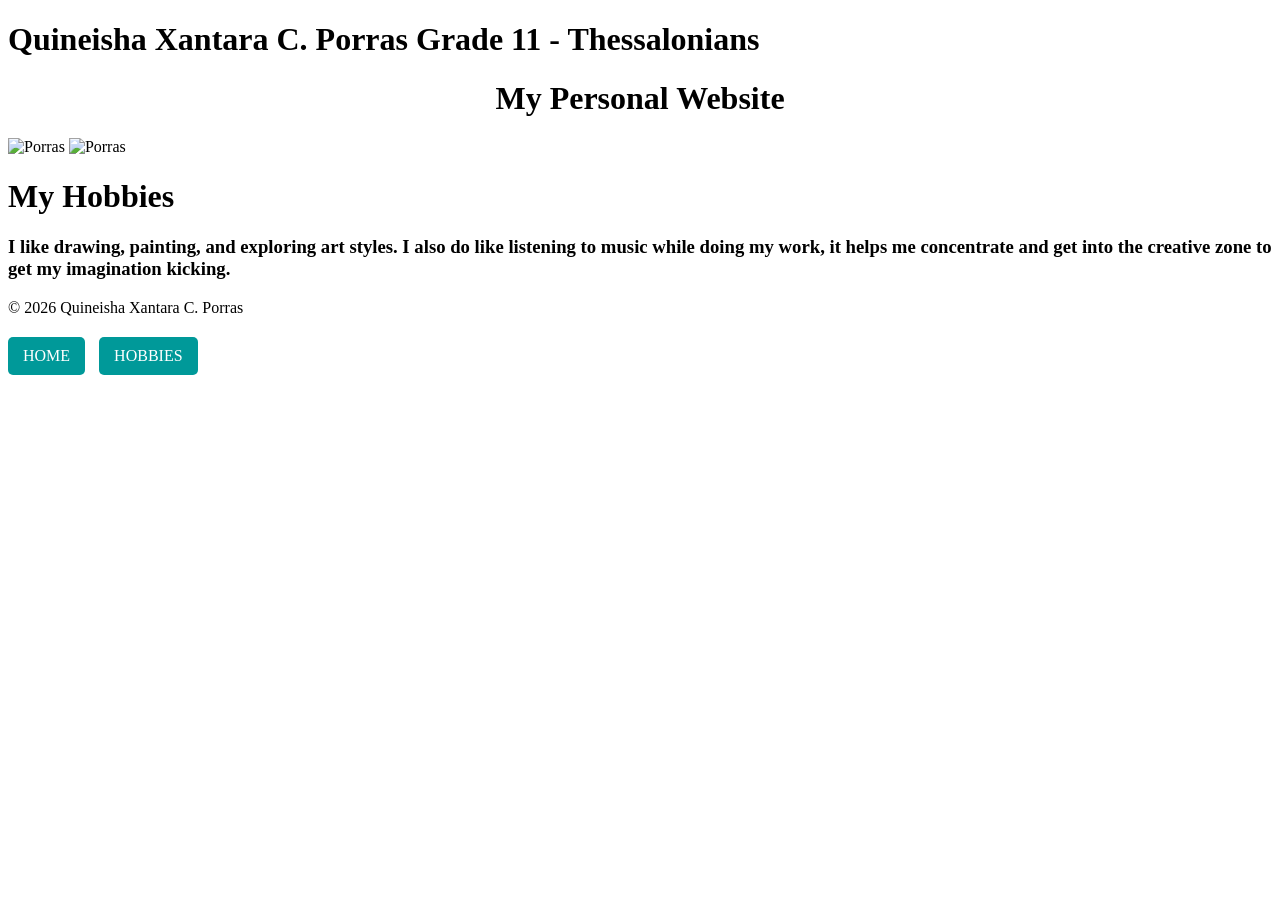
==== page2.html @ c0457c7d "Rename wawa.html to page2.html" ====
<!DOCTYPE html>
<html>
    <head>
        <meta charset="UTF-8">
        <meta name="viewport" content="width=device-width, initial-scale=1">
        <link rel="stylesheet" href="style.css">
        <script>
        function showAlert() {
        alert("Ask Me Anything!");
        let ask = prompt("What Do You Want To Ask Me")
        alert("It Has Been Sent! Thank You!")
        }
  </script>

        <title>About Myself</title>
        </head>
        <body>
            <header>
    <h1> Quineisha Xantara C. Porras
     Grade 11 - Thessalonians</h1>
     <h1 class="name"> My Personal Website </h1>
     </header>
      <main>
   <img src="https://cdn.discordapp.com/attachments/1390400288514637836/1488509671840022538/Untitled642_20251209173852.png?ex=69cd0a28&is=69cbb8a8&hm=1efcab22c31626ec0f480c4db420c87d0e9c53eade87c1e62644ba1755a5df25" class="Porras" alt="Porras">
   <img src="https://cdn.discordapp.com/attachments/1390400288514637836/1488509789687382178/1771487620854.png?ex=69cd0a45&is=69cbb8c5&hm=7ed69e5863e514864125448b4707725780e3250e134677c84463e832f816f68c" class="Porras" alt="Porras">
   <h1> My Hobbies </h1>
   <h3>I like drawing, painting, and exploring art styles. I also do like listening to music while doing my work, it helps me concentrate and get into the creative zone to get my imagination kicking. </h3> <footer>
    <p> &copy; 2026 Quineisha Xantara C. Porras</p>
   </footer>
   </main>
    <div class="button-group">
            <a href="index.html" class="next-page-btn">HOME</a>
            <a href="hobbies.html" class="next-page-btn" style="margin-left: 10px;">HOBBIES</a>
        </div>
        </body> 
</html>
---- style.css ----
.Porras{
  height:250px;
  width:250px;
}
.next-page-btn:hover {
            background-color: #006666;
        }

        .button-group {
            margin-top: 20px;
        }

        .next-page-btn {
            display: inline-block;
            padding: 10px 15px;
            background-color: #009999;
            color: #fff;
            text-decoration: none;
            border-radius: 5px;
        }

        .next-page-btn:hover {
            background-color: #006666;
        }

.name {
  text-align: center;
}
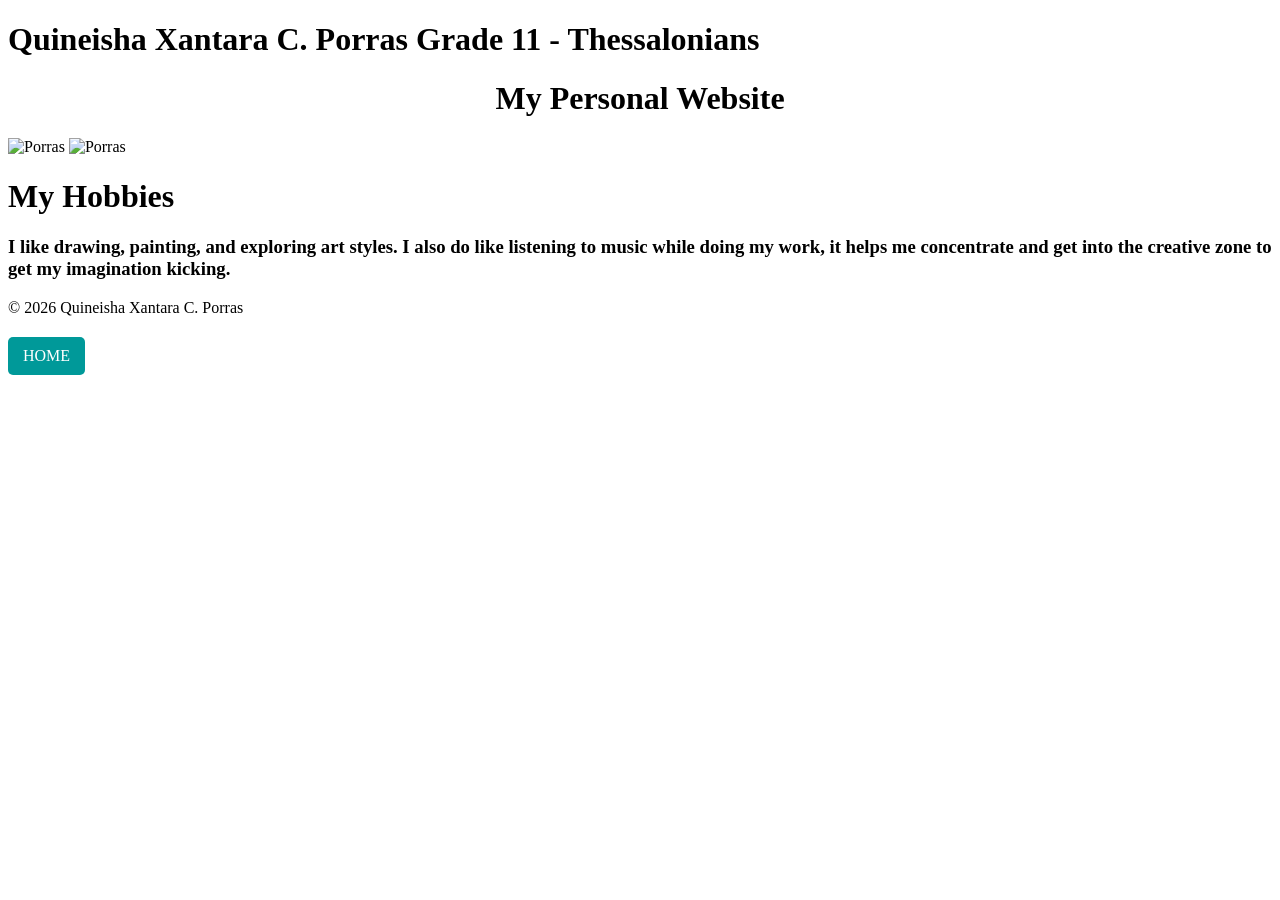
==== commit 71f00021: "Remove HOBBIES link from page2.html Removed the HOBBIES link from the button group." ====
--- a/page2.html
+++ b/page2.html
@@ -30,7 +30,6 @@
    </main>
     <div class="button-group">
             <a href="index.html" class="next-page-btn">HOME</a>
-            <a href="hobbies.html" class="next-page-btn" style="margin-left: 10px;">HOBBIES</a>
         </div>
         </body> 
 </html>
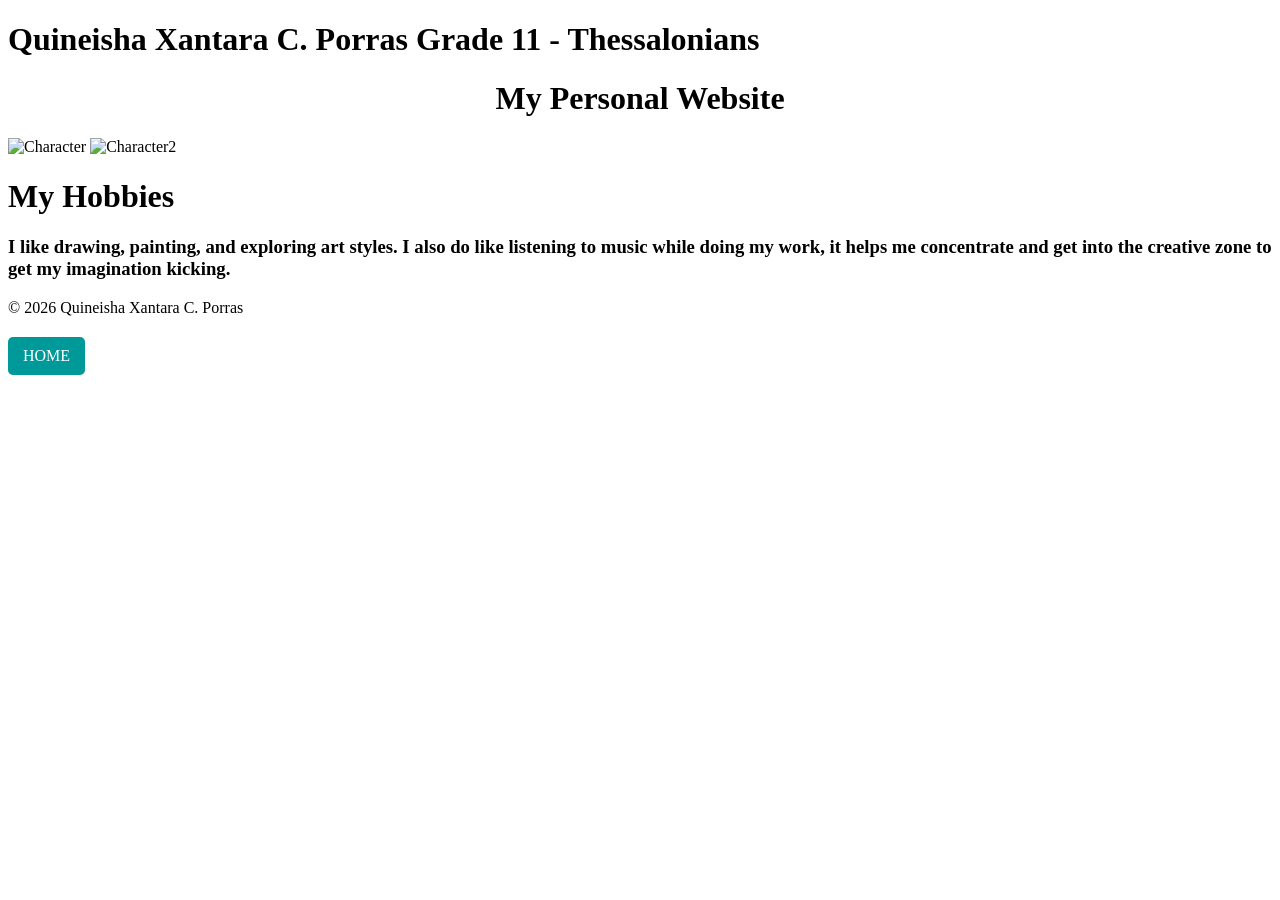
==== commit 3b003e91: "Update page2.html" ====
--- a/page2.html
+++ b/page2.html
@@ -21,8 +21,8 @@
      <h1 class="name"> My Personal Website </h1>
      </header>
       <main>
-   <img src="https://cdn.discordapp.com/attachments/1390400288514637836/1488509671840022538/Untitled642_20251209173852.png?ex=69cd0a28&is=69cbb8a8&hm=1efcab22c31626ec0f480c4db420c87d0e9c53eade87c1e62644ba1755a5df25" class="Porras" alt="Porras">
-   <img src="https://cdn.discordapp.com/attachments/1390400288514637836/1488509789687382178/1771487620854.png?ex=69cd0a45&is=69cbb8c5&hm=7ed69e5863e514864125448b4707725780e3250e134677c84463e832f816f68c" class="Porras" alt="Porras">
+   <img src="https://github.com/porras-q/About-Myself/raw/87f876c1214e505dd6d84698ee4c7f192def5716/Screenshot%202026-04-10%20195852.png" class="Porras" alt="Character">
+   <img src="https://github.com/porras-q/About-Myself/raw/0093a400bc82d5fb4d564fc8ea929deaac26117c/Screenshot%202026-04-10%20212839.png" class="Porras" alt="Character2">
    <h1> My Hobbies </h1>
    <h3>I like drawing, painting, and exploring art styles. I also do like listening to music while doing my work, it helps me concentrate and get into the creative zone to get my imagination kicking. </h3> <footer>
     <p> &copy; 2026 Quineisha Xantara C. Porras</p>
